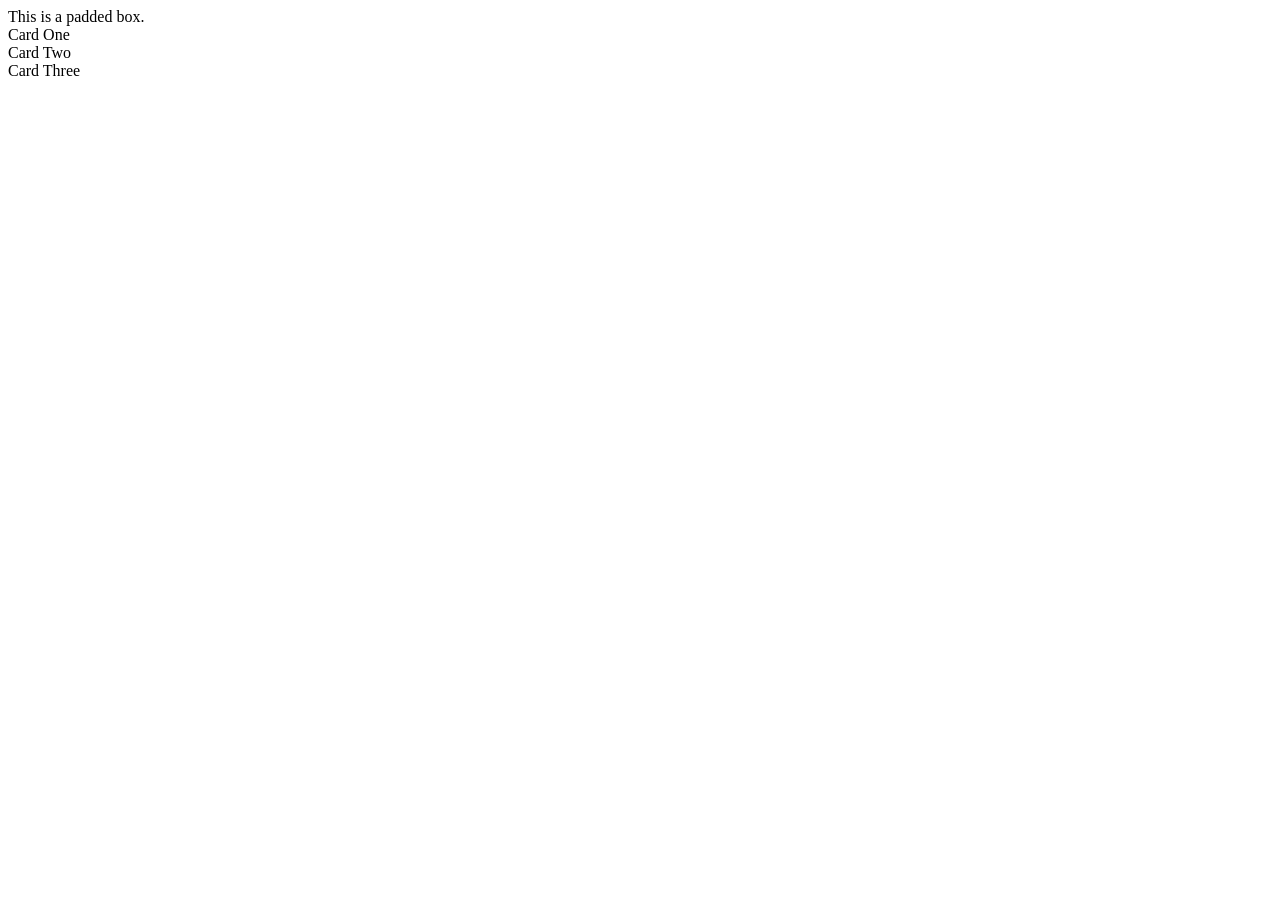
==== web-examples/Flexiblepage/3.html @ 9879360c "Create 3.html" ====
<!doctype html>
<html>
  <head>
    <title>Responsive CSS Example</title>
    <link rel="stylesheet" href="style3.css" />
  </head>

  <body>
    <div class="box">This is a padded box.</div>

    <div class="cards">
      <div class="card">Card One</div>
      <div class="card">Card Two</div>
      <div class="card">Card Three</div>
    </div>
  </body>
</html>
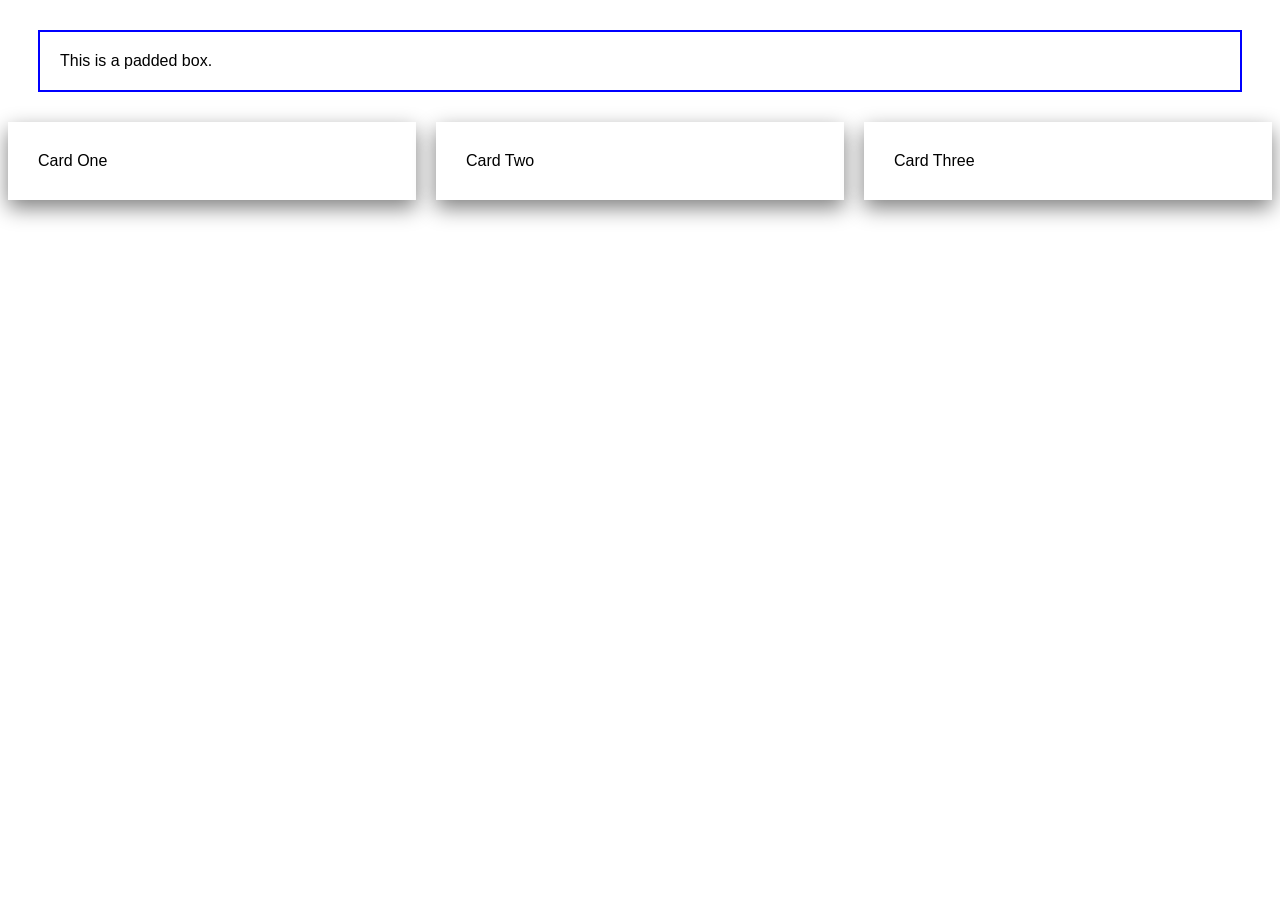
==== commit 38123fb9: "3.html" ====
--- a/web-examples/Flexiblepage/3.html
+++ b/web-examples/Flexiblepage/3.html
@@ -2,6 +2,7 @@
 <html>
   <head>
     <title>Responsive CSS Example</title>
+    <meta name="viewport" content="width=device-width, initial-scale=1.0" />
     <link rel="stylesheet" href="style3.css" />
   </head>
 
--- a/web-examples/Flexiblepage/style3.css
+++ b/web-examples/Flexiblepage/style3.css
@@ -0,0 +1,39 @@
+body {
+  font-family: Arial;
+}
+
+.box {
+  padding: 20px;
+  border: 2px solid blue;
+  margin: 30px;
+}
+
+.cards {
+  display: flex;
+  gap: 20px;
+}
+
+.card {
+  padding: 30px;
+  background-color: white;
+  box-shadow: 0 8px 20px gray;
+  flex: 1;
+}
+
+/* Tablet */
+@media (max-width: 900px) {
+  .cards {
+    flex-wrap: wrap;
+  }
+
+  .card {
+    min-width: 40%;
+  }
+}
+
+/* Mobile */
+@media (max-width: 600px) {
+  .cards {
+    flex-direction: column;
+  }
+}
